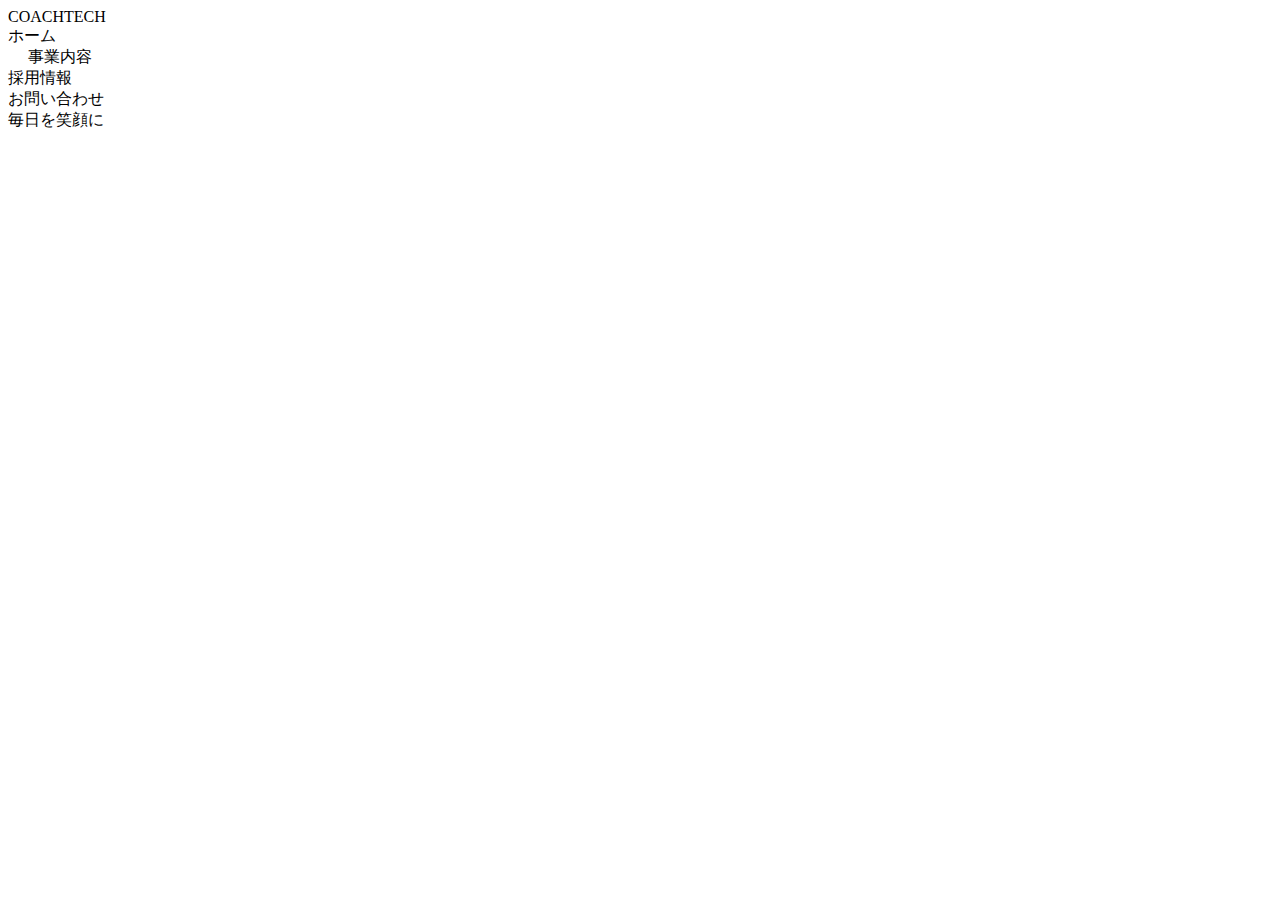
==== index3.html @ 40b3648a "first-commit" ====
<!DOCTYPE html>
<html lang="ja">
<head>
  <meta charset="UTF-8">
  <meta http-equiv="X-UA-Compatible" content="IE=edge">
  <meta name="viewport" content="width=device-width, initial-scale=1.0">
  <title>Document</title>
  <link rel="stylesheet" href="css/reset.css" />
  <link rel="stylesheet" href="css/style.css" />
</head>
<body>
  <div class="box">
    <a class="title">COACHTECH</a>
    <div class="parent">
      <div class="header1">
        ホーム
      </div>
      <div class="header2">　
        事業内容
      </div>
      <div class="header3">
        採用情報
      </div>
      <div class="header4">
        お問い合わせ
      </div>
    </div>
    <div class="text_position">
      <div class="text">毎日を笑顔に</div>
    </div>
    <div>
      <img src="img/firstview.jpeg" class="img" alt="">
    </div>
    <div class="box2"></div>
  </div>
</body>
</html>
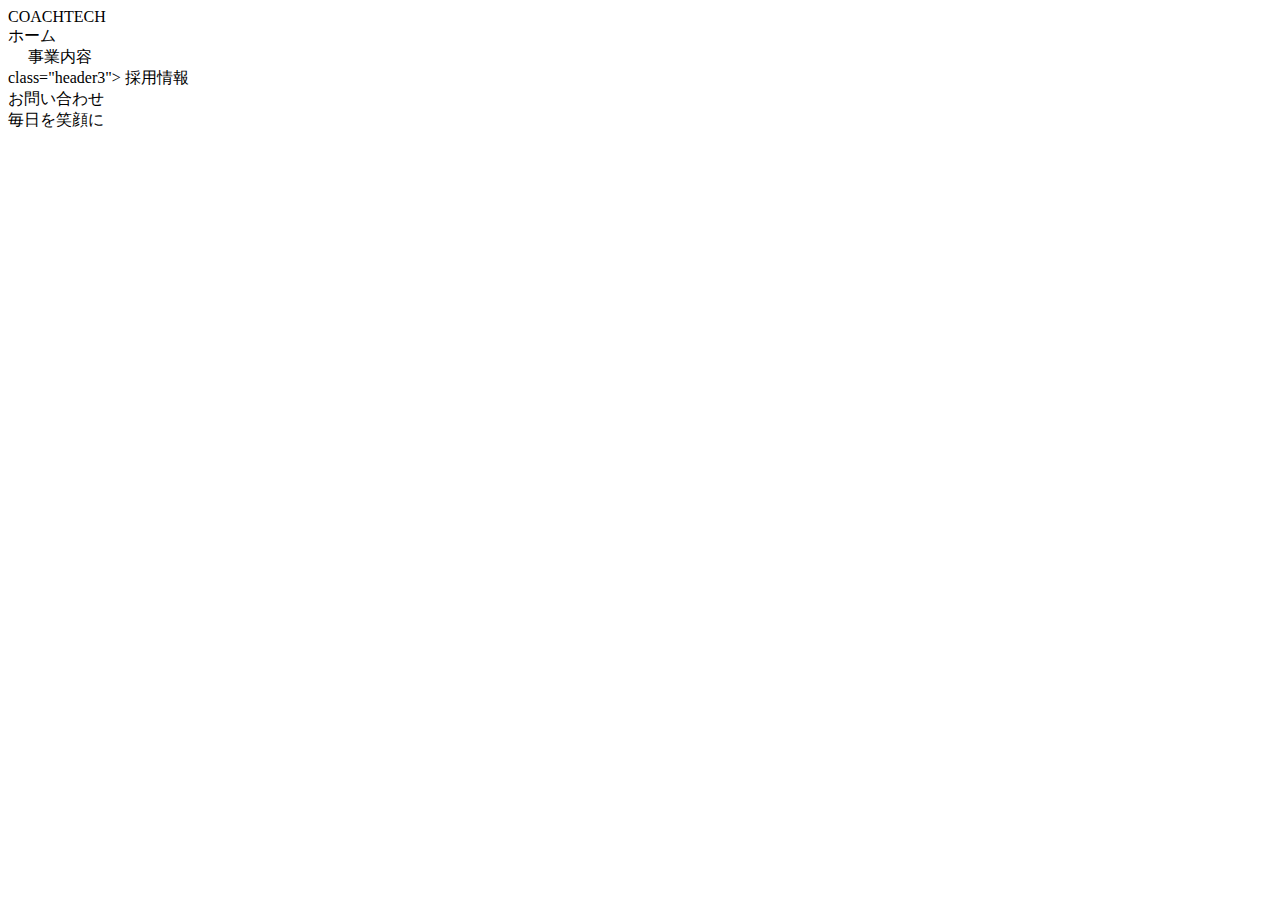
==== commit 0442ee49: "seventh-commit" ====
--- a/index3.html
+++ b/index3.html
@@ -9,29 +9,25 @@
   <link rel="stylesheet" href="css/style.css" />
 </head>
 <body>
-  <div class="box">
+  <div class="@media(max-width) @media(min-width) box">
     <a class="title">COACHTECH</a>
-    <div class="parent">
-      <div class="header1">
+    <nav class="parent">
+      <li class="header1">
         ホーム
-      </div>
-      <div class="header2">　
+      </li>
+      <li class="header2">　
         事業内容
-      </div>
-      <div class="header3">
+      </li>
+      <li> class="header3">
         採用情報
-      </div>
-      <div class="header4">
+      </li>
+      <li class="header4">
         お問い合わせ
-      </div>
-    </div>
-    <div class="text_position">
+      </li>
+    </nav>
       <div class="text">毎日を笑顔に</div>
-    </div>
-    <div>
       <img src="img/firstview.jpeg" class="img" alt="">
-    </div>
-    <div class="box2"></div>
+      <div class="box2"></div>
   </div>
 </body>
 </html>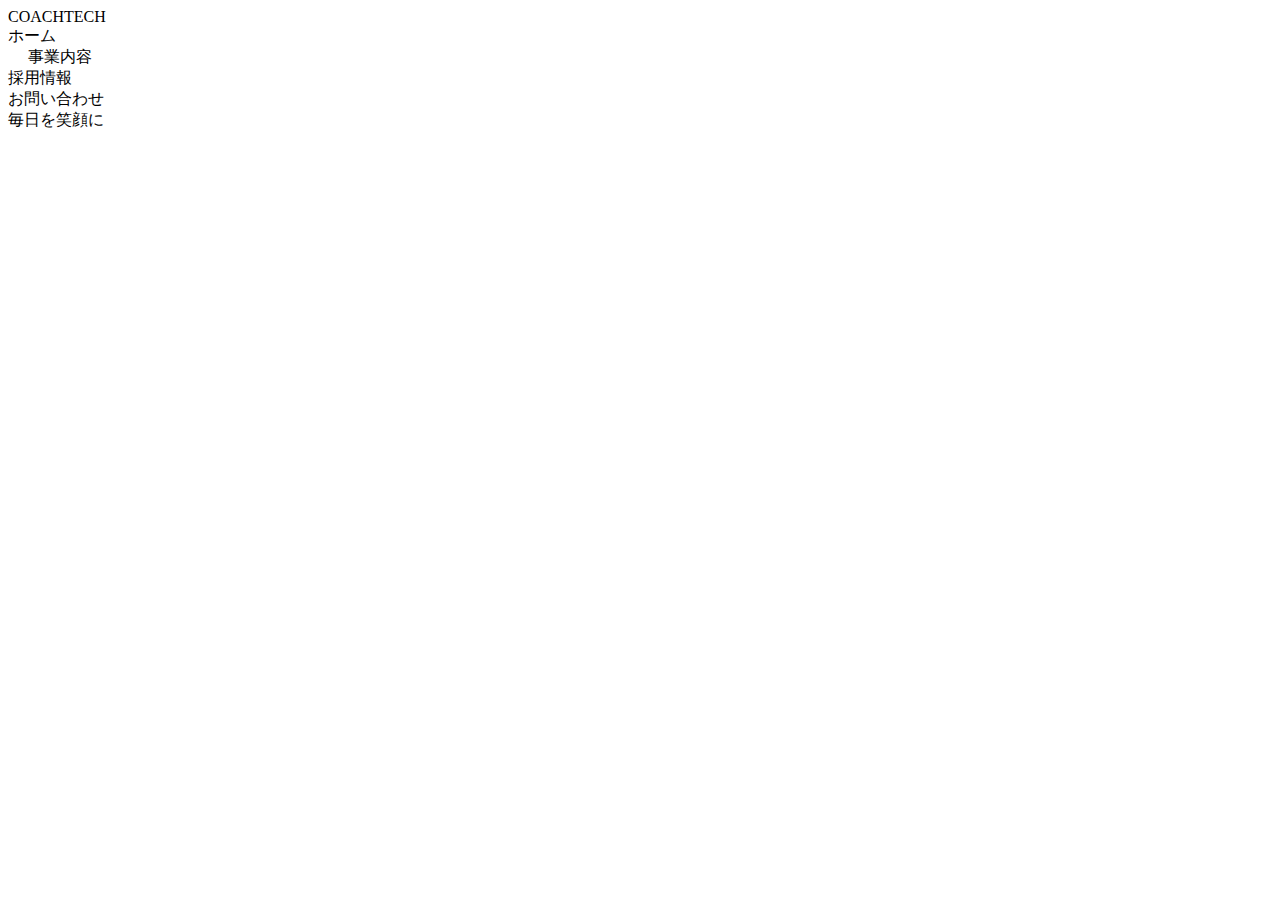
==== commit 04a25d4a: "eighth-commit" ====
--- a/index3.html
+++ b/index3.html
@@ -18,14 +18,14 @@
       <li class="header2">　
         事業内容
       </li>
-      <li> class="header3">
+      <li　class="header3">
         採用情報
       </li>
       <li class="header4">
         お問い合わせ
       </li>
     </nav>
-      <div class="text">毎日を笑顔に</div>
+      <a class="text">毎日を笑顔に</a>
       <img src="img/firstview.jpeg" class="img" alt="">
       <div class="box2"></div>
   </div>
